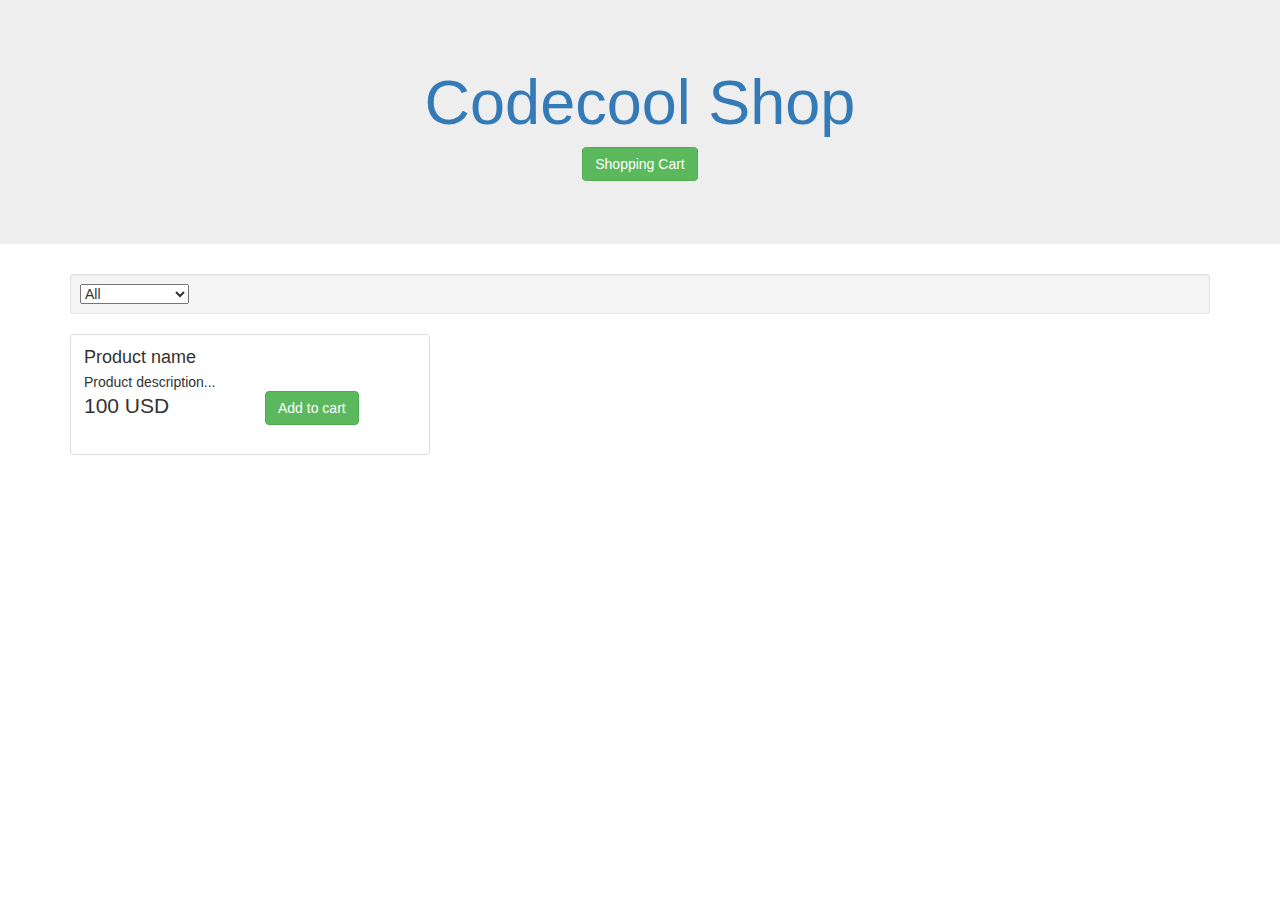
==== src/main/webapp/templates/product/index.html @ 3fe099d1 "counting items of shopping cart on index page" ====
<!doctype html>
<html lang="en" xmlns="http://www.w3.org/1999/xhtml" xmlns:th="http://www.thymeleaf.org">
<head>
    <meta name="author" content="Codecool" />
    <meta name="viewport" content="width=device-width, initial-scale=1" />

    <title>Codecool Shop</title>

    <!-- Latest compiled and minified Jquery -->
    <script src="https://code.jquery.com/jquery-3.1.1.min.js"
            integrity="sha256-hVVnYaiADRTO2PzUGmuLJr8BLUSjGIZsDYGmIJLv2b8=" crossorigin="anonymous"></script>

    <!-- Latest compiled and minified CSS -->
    <link rel="stylesheet" href="https://maxcdn.bootstrapcdn.com/bootstrap/3.3.7/css/bootstrap.min.css"
          integrity="sha384-BVYiiSIFeK1dGmJRAkycuHAHRg32OmUcww7on3RYdg4Va+PmSTsz/K68vbdEjh4u" crossorigin="anonymous" />

    <!-- Optional theme -->
    <link rel="stylesheet" href="https://maxcdn.bootstrapcdn.com/bootstrap/3.3.7/css/bootstrap-theme.min.css"
          integrity="sha384-rHyoN1iRsVXV4nD0JutlnGaslCJuC7uwjduW9SVrLvRYooPp2bWYgmgJQIXwl/Sp" crossorigin="anonymous" />

    <!-- Latest compiled and minified JavaScript -->
    <script src="https://maxcdn.bootstrapcdn.com/bootstrap/3.3.7/js/bootstrap.min.js"
            integrity="sha384-Tc5IQib027qvyjSMfHjOMaLkfuWVxZxUPnCJA7l2mCWNIpG9mGCD8wGNIcPD7Txa"
            crossorigin="anonymous"></script>


    <script src="static/javascript.js"></script>

    <link rel="stylesheet" type="text/css" href="/static/css/custom.css" />
</head>

<body>
<div class="jumbotron text-center">
    <h1>
        <a href="/" class="head-title">Codecool Shop</a>

    </h1>
<!--TO SHOPPING CART -->
    <div>
        <a href="/shoppingcart" name="checkCart" methods="get"  >
            <button class="btn btn-success carto" type="submit" name="incoming">Shopping Cart</button>
            <p id="counter" class="carto" th:text="${numofitems}"></p>
        </a>
    </div>
</div>

<div class="container">
    <div class="well well-sm">
        <select>
            <option value="all" >All</option>
            <option th:each="categ,iterStat : ${category}" th:text="${categ.name}">Category Title</option>
        </select>
    </div>

    <div id="products" class="row list-group">

        <div class="item col-xs-4 col-lg-4" th:each="prod,iterStat : ${products}">
            <div class="thumbnail">
                <img class="group list-group-image" src="http://placehold.it/400x250/000/fff" th:attr="src='/static/img/product_' + ${prod.id} + '.jpg'" alt="" />
                <div class="caption">
                    <h4 class="group inner list-group-item-heading" th:text="${prod.name}">Product name</h4>
                    <p class="group inner list-group-item-text" th:text="${prod.description}">Product description... </p>
                    <div class="row">
                        <div class="col-xs-12 col-md-6">
                            <p class="lead" th:text="${prod.getPrice()}">100 USD</p>
                        </div>
                        <div class="col-xs-12 col-md-6">
                            <!--    ADDING TO CART  -->
                            <form action="/cart"  name="addCart" method="post" >
                                <button class="btn btn-success" type="submit" name="incoming" th:value="${prod.getId()}">Add to cart</button>
                            </form>
                        </div>
                    </div>
                </div>
            </div>
        </div>
    </div>

</div>

<div th:replace="footer.html :: copy"></div>

</body>

<!-- Event listeners -->
<script type="text/javascript" src="static/js/event_listeners.js"></script>
</html>
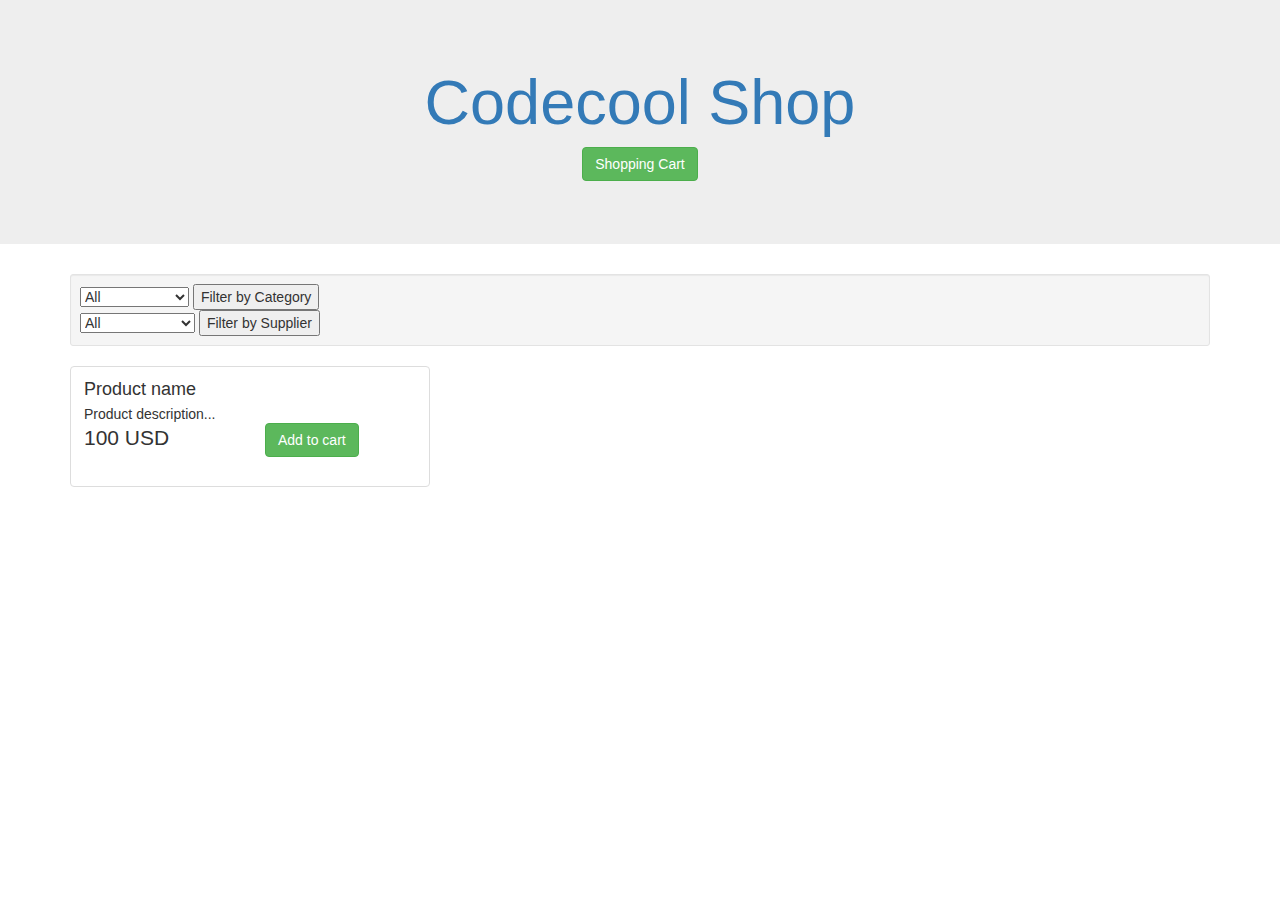
==== commit c74b2e08: "Merge branch 'development' into shopping_cart" ====
--- a/src/main/webapp/templates/product/index.html
+++ b/src/main/webapp/templates/product/index.html
@@ -46,10 +46,22 @@
 
 <div class="container">
     <div class="well well-sm">
-        <select>
-            <option value="all" >All</option>
-            <option th:each="categ,iterStat : ${category}" th:text="${categ.name}">Category Title</option>
-        </select>
+        <form action="/" method="get">
+            <select name="category">
+                <option>All</option>
+                <option th:each="categ,iterStat : ${category}" th:text="${categ.name}">Category Title</option>
+            </select>
+            <input type="submit" value="Filter by Category">
+        </form>
+
+        <form action="/" method="get">
+            <select name="supplier">
+                <option>All</option>
+                <option th:each="suppl,iterStat : ${supplier}" th:text="${suppl.name}">Supplier Name</option>
+            </select>
+            <input type="submit" value="Filter by Supplier">
+        </form>
+
     </div>
 
     <div id="products" class="row list-group">
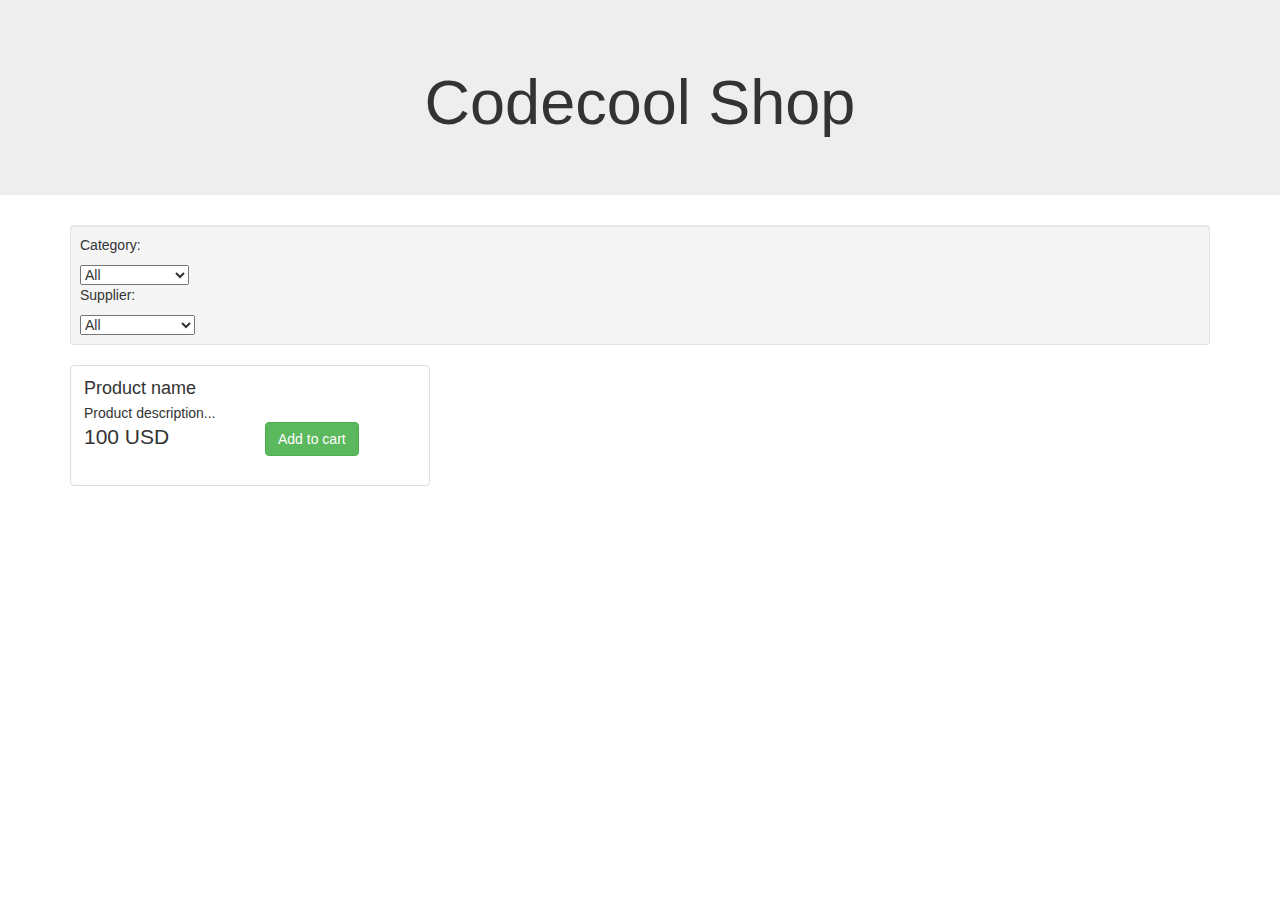
==== commit 6f6fcdcc: "added onclick submit form to filter" ====
--- a/src/main/webapp/templates/product/index.html
+++ b/src/main/webapp/templates/product/index.html
@@ -1,6 +1,7 @@
 <!doctype html>
 <html lang="en" xmlns="http://www.w3.org/1999/xhtml" xmlns:th="http://www.thymeleaf.org">
 <head>
+    <meta charset="utf-8" />
     <meta name="author" content="Codecool" />
     <meta name="viewport" content="width=device-width, initial-scale=1" />
 
@@ -13,6 +14,8 @@
     <!-- Latest compiled and minified CSS -->
     <link rel="stylesheet" href="https://maxcdn.bootstrapcdn.com/bootstrap/3.3.7/css/bootstrap.min.css"
           integrity="sha384-BVYiiSIFeK1dGmJRAkycuHAHRg32OmUcww7on3RYdg4Va+PmSTsz/K68vbdEjh4u" crossorigin="anonymous" />
+    <!-- <link rel="stylesheet" href="https://stackpath.bootstrapcdn.com/bootstrap/4.1.3/css/bootstrap.min.css"
+          integrity="sha384-MCw98/SFnGE8fJT3GXwEOngsV7Zt27NXFoaoApmYm81iuXoPkFOJwJ8ERdknLPMO" crossorigin="anonymous" /> -->
 
     <!-- Optional theme -->
     <link rel="stylesheet" href="https://maxcdn.bootstrapcdn.com/bootstrap/3.3.7/css/bootstrap-theme.min.css"
@@ -23,45 +26,35 @@
             integrity="sha384-Tc5IQib027qvyjSMfHjOMaLkfuWVxZxUPnCJA7l2mCWNIpG9mGCD8wGNIcPD7Txa"
             crossorigin="anonymous"></script>
 
-
-    <script src="static/javascript.js"></script>
-
     <link rel="stylesheet" type="text/css" href="/static/css/custom.css" />
 </head>
 
 <body>
+
 <div class="jumbotron text-center">
-    <h1>
-        <a href="/" class="head-title">Codecool Shop</a>
-
-    </h1>
-<!--TO SHOPPING CART -->
-    <div>
-        <a href="/shoppingcart" name="checkCart" methods="get"  >
-            <button class="btn btn-success carto" type="submit" name="incoming">Shopping Cart</button>
-            <p id="counter" class="carto" th:text="${numofitems}"></p>
-        </a>
-    </div>
+    <h1>Codecool Shop</h1>
 </div>
 
 <div class="container">
     <div class="well well-sm">
-        <form action="/" method="get">
-            <select name="category">
-                <option>All</option>
-                <option th:each="categ,iterStat : ${category}" th:text="${categ.name}">Category Title</option>
-            </select>
-            <input type="submit" value="Filter by Category">
-        </form>
-
-        <form action="/" method="get">
-            <select name="supplier">
-                <option>All</option>
-                <option th:each="suppl,iterStat : ${supplier}" th:text="${suppl.name}">Supplier Name</option>
-            </select>
-            <input type="submit" value="Filter by Supplier">
-        </form>
-
+        <div class="">
+            <p>Category:</p>
+            <form action="/" method="get">
+                <select name="category" onclick="this.form.submit();">
+                    <option>All</option>
+                    <option th:each="categ,iterStat : ${category}" th:text="${categ.name}">Category Title</option>
+                </select>
+            </form>
+        </div>
+        <div class="">
+            <p>Supplier:</p>
+            <form action="/" method="get">
+                <select name="supplier" onclick="this.form.submit();">
+                    <option>All</option>
+                    <option th:each="suppl,iterStat : ${supplier}" th:text="${suppl.name}">Supplier Name</option>
+                </select>
+            </form>
+        </div>
     </div>
 
     <div id="products" class="row list-group">
@@ -77,10 +70,7 @@
                             <p class="lead" th:text="${prod.getPrice()}">100 USD</p>
                         </div>
                         <div class="col-xs-12 col-md-6">
-                            <!--    ADDING TO CART  -->
-                            <form action="/cart"  name="addCart" method="post" >
-                                <button class="btn btn-success" type="submit" name="incoming" th:value="${prod.getId()}">Add to cart</button>
-                            </form>
+                            <a class="btn btn-success" href="#">Add to cart</a>
                         </div>
                     </div>
                 </div>
@@ -93,7 +83,4 @@
 <div th:replace="footer.html :: copy"></div>
 
 </body>
-
-<!-- Event listeners -->
-<script type="text/javascript" src="static/js/event_listeners.js"></script>
 </html>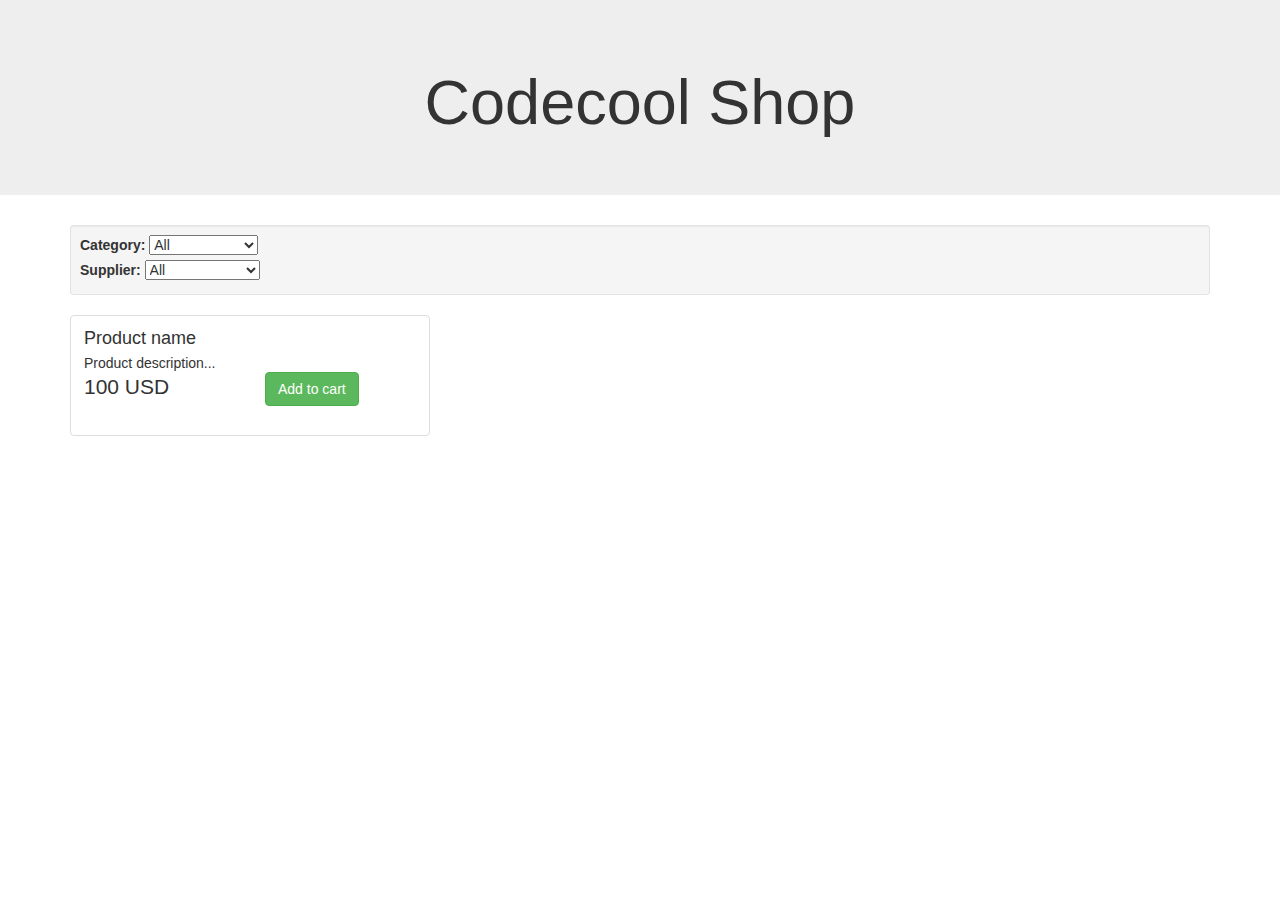
==== commit 08a3b626: "changed width of dropdown box" ====
--- a/src/main/webapp/templates/product/index.html
+++ b/src/main/webapp/templates/product/index.html
@@ -37,24 +37,20 @@
 
 <div class="container">
     <div class="well well-sm">
-        <div class="">
-            <p>Category:</p>
             <form action="/" method="get">
-                <select name="category" onclick="this.form.submit();">
+                <label for="category">Category:</label>
+                <select name="category" id="category" class="dropdown" onclick="this.form.submit();">
                     <option>All</option>
                     <option th:each="categ,iterStat : ${category}" th:text="${categ.name}">Category Title</option>
                 </select>
             </form>
-        </div>
-        <div class="">
-            <p>Supplier:</p>
             <form action="/" method="get">
-                <select name="supplier" onclick="this.form.submit();">
+                <label for="supplier">Supplier:</label>
+                <select name="supplier" id="supplier" class="dropdown" onclick="this.form.submit();">
                     <option>All</option>
                     <option th:each="suppl,iterStat : ${supplier}" th:text="${suppl.name}">Supplier Name</option>
                 </select>
             </form>
-        </div>
     </div>
 
     <div id="products" class="row list-group">
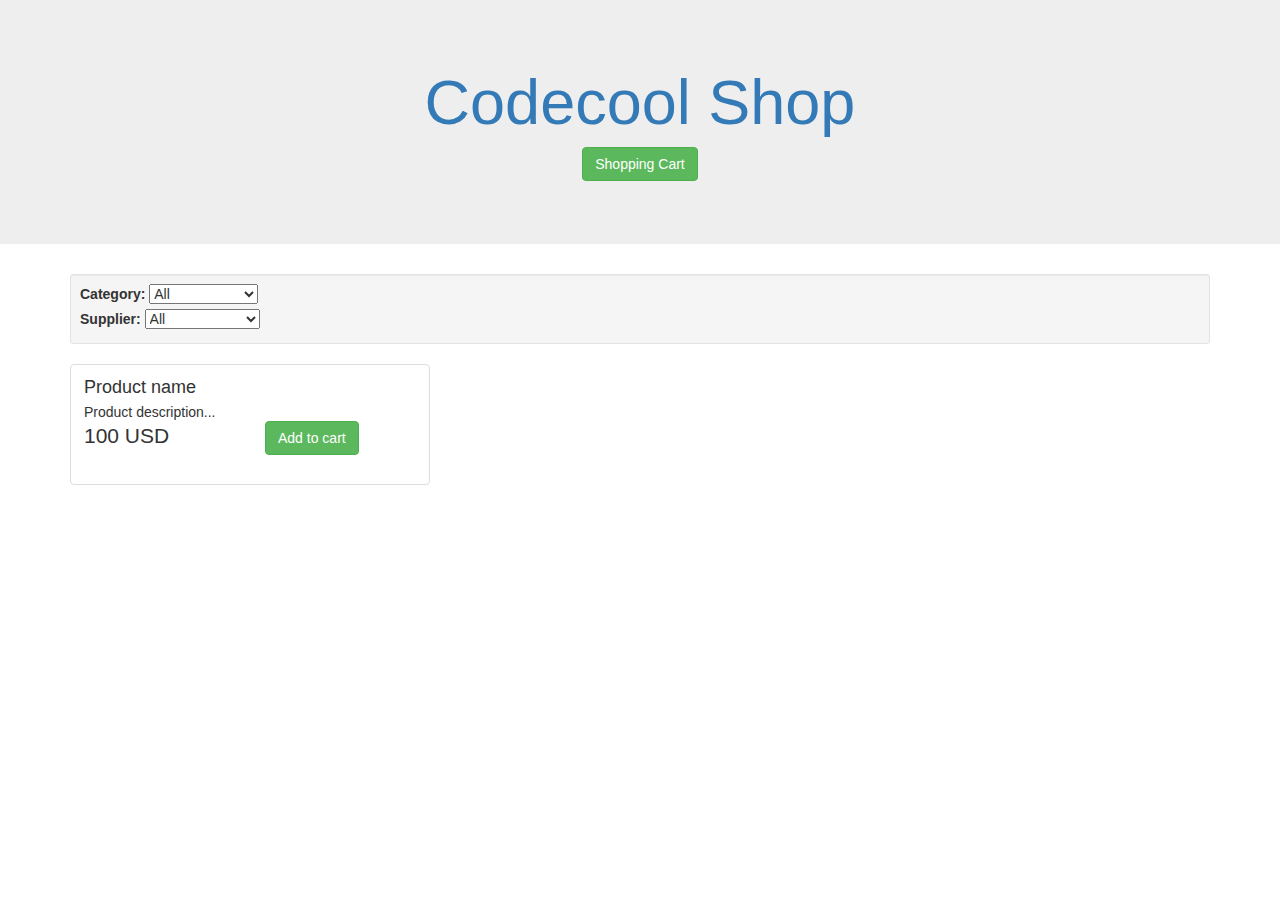
==== commit ee8806a1: "Merge pull request #5 from CodecoolBPoop/feature/filterWithoutButton" ====
--- a/src/main/webapp/templates/product/index.html
+++ b/src/main/webapp/templates/product/index.html
@@ -1,7 +1,6 @@
 <!doctype html>
 <html lang="en" xmlns="http://www.w3.org/1999/xhtml" xmlns:th="http://www.thymeleaf.org">
 <head>
-    <meta charset="utf-8" />
     <meta name="author" content="Codecool" />
     <meta name="viewport" content="width=device-width, initial-scale=1" />
 
@@ -26,13 +25,25 @@
             integrity="sha384-Tc5IQib027qvyjSMfHjOMaLkfuWVxZxUPnCJA7l2mCWNIpG9mGCD8wGNIcPD7Txa"
             crossorigin="anonymous"></script>
 
+
+    <script src="static/javascript.js"></script>
+
     <link rel="stylesheet" type="text/css" href="/static/css/custom.css" />
 </head>
 
 <body>
+<div class="jumbotron text-center">
+    <h1>
+        <a href="/" class="head-title">Codecool Shop</a>
 
-<div class="jumbotron text-center">
-    <h1>Codecool Shop</h1>
+    </h1>
+<!--TO SHOPPING CART -->
+    <div>
+        <a href="/shoppingcart" name="checkCart" methods="get"  >
+            <button class="btn btn-success carto" type="submit" name="incoming">Shopping Cart</button>
+            <p id="counter" class="carto" th:text="${numofitems}"></p>
+        </a>
+    </div>
 </div>
 
 <div class="container">
@@ -66,7 +77,10 @@
                             <p class="lead" th:text="${prod.getPrice()}">100 USD</p>
                         </div>
                         <div class="col-xs-12 col-md-6">
-                            <a class="btn btn-success" href="#">Add to cart</a>
+                            <!--    ADDING TO CART  -->
+                            <form action="/cart"  name="addCart" method="post" >
+                                <button class="btn btn-success" type="submit" name="incoming" th:value="${prod.getId()}">Add to cart</button>
+                            </form>
                         </div>
                     </div>
                 </div>
@@ -79,4 +93,7 @@
 <div th:replace="footer.html :: copy"></div>
 
 </body>
+
+<!-- Event listeners -->
+<script type="text/javascript" src="static/js/event_listeners.js"></script>
 </html>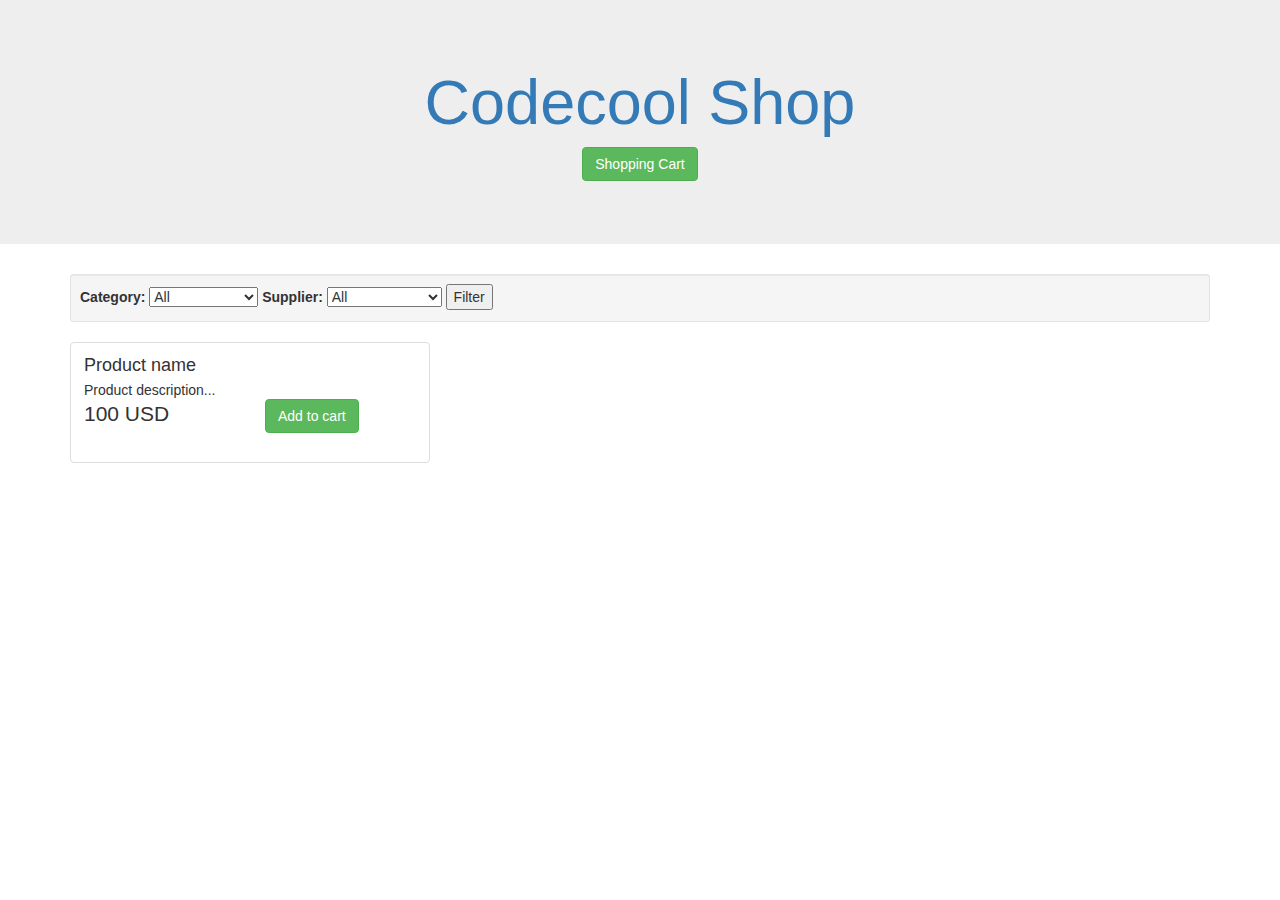
==== commit 800424ee: "implemented cross filter option" ====
--- a/src/main/webapp/templates/product/index.html
+++ b/src/main/webapp/templates/product/index.html
@@ -1,8 +1,8 @@
 <!doctype html>
 <html lang="en" xmlns="http://www.w3.org/1999/xhtml" xmlns:th="http://www.thymeleaf.org">
 <head>
-    <meta name="author" content="Codecool" />
-    <meta name="viewport" content="width=device-width, initial-scale=1" />
+    <meta name="author" content="Codecool"/>
+    <meta name="viewport" content="width=device-width, initial-scale=1"/>
 
     <title>Codecool Shop</title>
 
@@ -12,23 +12,21 @@
 
     <!-- Latest compiled and minified CSS -->
     <link rel="stylesheet" href="https://maxcdn.bootstrapcdn.com/bootstrap/3.3.7/css/bootstrap.min.css"
-          integrity="sha384-BVYiiSIFeK1dGmJRAkycuHAHRg32OmUcww7on3RYdg4Va+PmSTsz/K68vbdEjh4u" crossorigin="anonymous" />
+          integrity="sha384-BVYiiSIFeK1dGmJRAkycuHAHRg32OmUcww7on3RYdg4Va+PmSTsz/K68vbdEjh4u" crossorigin="anonymous"/>
     <!-- <link rel="stylesheet" href="https://stackpath.bootstrapcdn.com/bootstrap/4.1.3/css/bootstrap.min.css"
           integrity="sha384-MCw98/SFnGE8fJT3GXwEOngsV7Zt27NXFoaoApmYm81iuXoPkFOJwJ8ERdknLPMO" crossorigin="anonymous" /> -->
 
     <!-- Optional theme -->
     <link rel="stylesheet" href="https://maxcdn.bootstrapcdn.com/bootstrap/3.3.7/css/bootstrap-theme.min.css"
-          integrity="sha384-rHyoN1iRsVXV4nD0JutlnGaslCJuC7uwjduW9SVrLvRYooPp2bWYgmgJQIXwl/Sp" crossorigin="anonymous" />
+          integrity="sha384-rHyoN1iRsVXV4nD0JutlnGaslCJuC7uwjduW9SVrLvRYooPp2bWYgmgJQIXwl/Sp" crossorigin="anonymous"/>
 
     <!-- Latest compiled and minified JavaScript -->
     <script src="https://maxcdn.bootstrapcdn.com/bootstrap/3.3.7/js/bootstrap.min.js"
             integrity="sha384-Tc5IQib027qvyjSMfHjOMaLkfuWVxZxUPnCJA7l2mCWNIpG9mGCD8wGNIcPD7Txa"
             crossorigin="anonymous"></script>
-
-
     <script src="static/javascript.js"></script>
 
-    <link rel="stylesheet" type="text/css" href="/static/css/custom.css" />
+    <link rel="stylesheet" type="text/css" href="/static/css/custom.css"/>
 </head>
 
 <body>
@@ -37,9 +35,9 @@
         <a href="/" class="head-title">Codecool Shop</a>
 
     </h1>
-<!--TO SHOPPING CART -->
+    <!--TO SHOPPING CART -->
     <div>
-        <a href="/shoppingcart" name="checkCart" methods="get"  >
+        <a href="/shoppingcart" name="checkCart" methods="get">
             <button class="btn btn-success carto" type="submit" name="incoming">Shopping Cart</button>
             <p id="counter" class="carto" th:text="${numofitems}"></p>
         </a>
@@ -48,38 +46,41 @@
 
 <div class="container">
     <div class="well well-sm">
-            <form action="/" method="get">
-                <label for="category">Category:</label>
-                <select name="category" id="category" class="dropdown" onclick="this.form.submit();">
-                    <option>All</option>
-                    <option th:each="categ,iterStat : ${category}" th:text="${categ.name}">Category Title</option>
-                </select>
-            </form>
-            <form action="/" method="get">
-                <label for="supplier">Supplier:</label>
-                <select name="supplier" id="supplier" class="dropdown" onclick="this.form.submit();">
-                    <option>All</option>
-                    <option th:each="suppl,iterStat : ${supplier}" th:text="${suppl.name}">Supplier Name</option>
-                </select>
-            </form>
+        <form action="/" method="get">
+            <label for="category">Category:</label>
+            <select name="category" id="category" class="dropdown">
+                <option>All</option>
+                <option th:each="categ,iterStat : ${category}" th:text="${categ.name}">Category Title</option>
+            </select>
+            <label for="supplier">Supplier:</label>
+            <select name="supplier" id="supplier" class="dropdown">
+                <option>All</option>
+                <option th:each="suppl,iterStat : ${supplier}" th:text="${suppl.name}">Supplier Name</option>
+            </select>
+            <button type="submit" onclick="this.form.submit();">Filter</button>
+        </form>
     </div>
 
     <div id="products" class="row list-group">
 
         <div class="item col-xs-4 col-lg-4" th:each="prod,iterStat : ${products}">
             <div class="thumbnail">
-                <img class="group list-group-image" src="http://placehold.it/400x250/000/fff" th:attr="src='/static/img/product_' + ${prod.id} + '.jpg'" alt="" />
+                <img class="group list-group-image" src="http://placehold.it/400x250/000/fff"
+                     th:attr="src='/static/img/product_' + ${prod.id} + '.jpg'" alt=""/>
                 <div class="caption">
                     <h4 class="group inner list-group-item-heading" th:text="${prod.name}">Product name</h4>
-                    <p class="group inner list-group-item-text" th:text="${prod.description}">Product description... </p>
+                    <p class="group inner list-group-item-text" th:text="${prod.description}">Product
+                        description... </p>
                     <div class="row">
                         <div class="col-xs-12 col-md-6">
                             <p class="lead" th:text="${prod.getPrice()}">100 USD</p>
                         </div>
                         <div class="col-xs-12 col-md-6">
                             <!--    ADDING TO CART  -->
-                            <form action="/cart"  name="addCart" method="post" >
-                                <button class="btn btn-success" type="submit" name="incoming" th:value="${prod.getId()}">Add to cart</button>
+                            <form action="/cart" name="addCart" method="post">
+                                <button class="btn btn-success" type="submit" name="incoming"
+                                        th:value="${prod.getId()}">Add to cart
+                                </button>
                             </form>
                         </div>
                     </div>
@@ -94,6 +95,4 @@
 
 </body>
 
-<!-- Event listeners -->
-<script type="text/javascript" src="static/js/event_listeners.js"></script>
 </html>